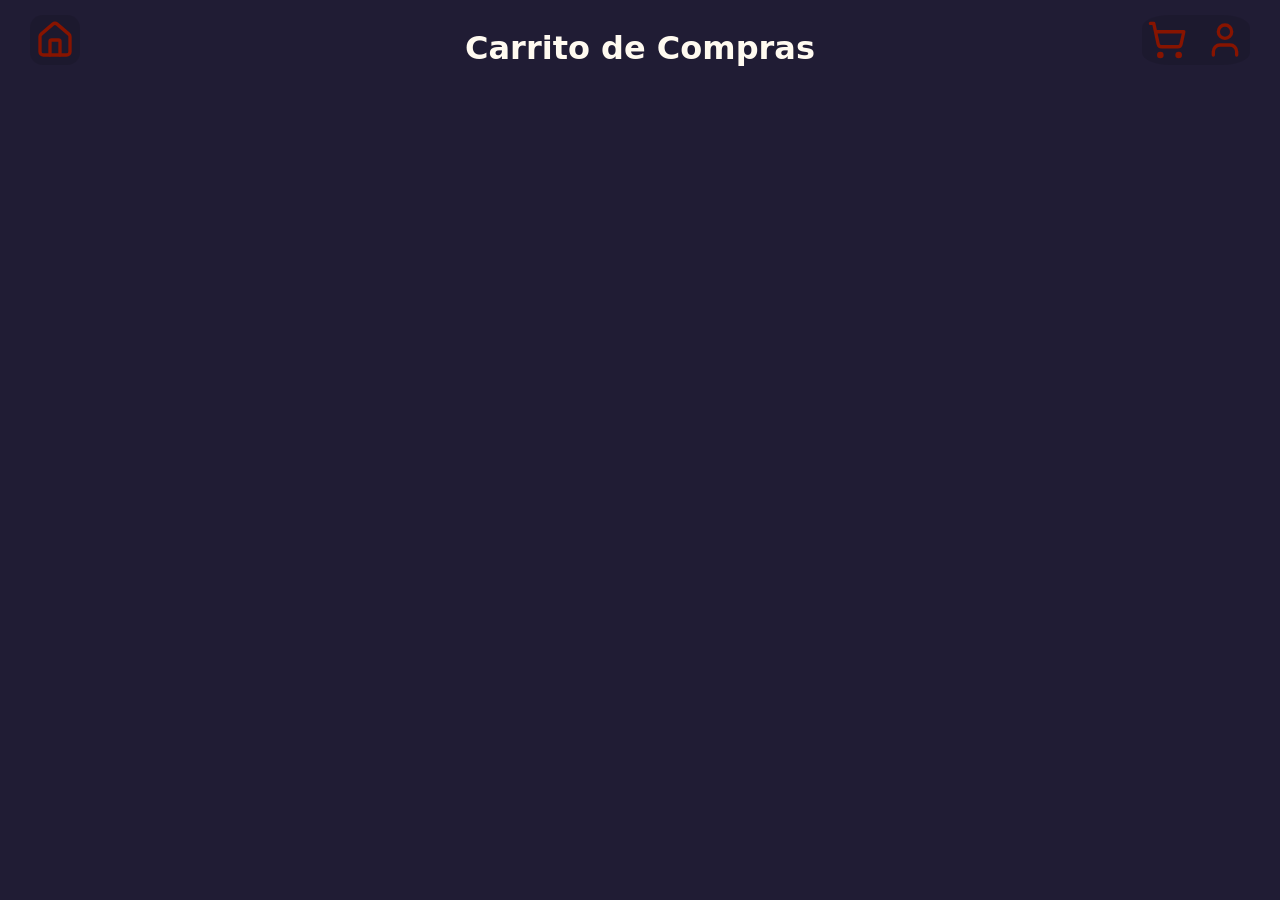
==== carrito.html @ 1fd8ebda "sexto commit: cambio de estructura y agregado de la opcion de carrito de compras" ====
<!DOCTYPE html>
<html lang="es">
    <head>
        <meta charset="UTF-8">
        <meta name="viewport" content="width=device-width, initial-scale=1.0">
        <title>Carrito</title>
        <link rel="stylesheet" href="css/style.css">
    </head>
    <body>
        <barra-nav></barra-nav>

        <h1>Carrito de Compras</h1>

        <modal-auth></modal-auth>

        <script src="js/componentes/modal-auth.js"></script>
        <script src="js/componentes/barra-nav.js"></script>
        <script src="js/main.js" defer></script>
    </body>
</html>
---- css/style.css ----
/*color para los iconos #871400 */
h1 {
    position: fixed;
    left: 50%;
    transform: translateX(-50%);
}
body {
    font-family: system-ui, -apple-system, BlinkMacSystemFont, 'Segoe UI', Roboto, Oxygen, Ubuntu, Cantarell, 'Open Sans', 'Helvetica Neue', sans-serif;
    background: #201c34;
    color: floralwhite;
}

button {
    cursor: pointer;
}

.redireccion-links {
    color: #981400;
}

#logo-home {
    color: #981400;
    position: fixed;
    top: 15px;
    left: 30px;
    display: flex;
    gap: 8px;
    background: rgba(0, 0, 0, 0.1);
    border-radius: 25%;
}

.barra-acciones {
    display: flex;
    gap: 8px;
    background: rgba(0, 0, 0, 0.1);
    border-radius: 25%;
}

#barra-acciones-pagina {
    position: fixed;
    top: 15px;
    left: 30px;
}

#barra-acciones-usuario {
    position: fixed;
    top: 15px;
    right: 30px;
}

.btn-icono {
    position: relative;
    border: none;
    background: none;
    outline: none;
    width: 50px;
    height: 50px;
    display: flex;
    align-items: center;
    justify-content: center;
    border-radius: 25%;
    cursor: pointer;
}

.tooltip {
    position: absolute;
    top: 100%;
    left: 50%;
    transform: translateX(-50%);
    margin-top: 8px;

    background: #201434;
    color: floralwhite;
    font-size: 12px;
    padding: 4px 8px;
    border-radius: 4px;
    white-space: nowrap;

    opacity: 0;
    visibility: hidden;
    transition: opacity 0.15s ease;
    pointer-events: none;
}

.btn-icono:hover .tooltip {
    opacity: 1;
    visibility: visible;
}

.btn-icono:hover {
    background: rgba(255, 255, 255, 0.1);
}

.btn-icono img {
    width: 40px;
    height: 40px;
}

button,
input {
   font: inherit;
}

.modal {
    position: fixed;
    top: 0;
    left: 0;
    width: 100%;
    height: 100%;
    background: rgba(0, 0, 0, 0.5);
    display: flex;
    justify-content: center;
    align-items: center;
    color: floralwhite;
}

.modal-contenido {
    background: #201434;
    padding: 24px;
    border-radius: 8px;
    position: relative;
    width: 400px;
}

.modal-contenido label,
.modal-contenido input {
    display: block;
    width: 100%;
    box-sizing: border-box;
    margin-bottom: 8px;
}

.modal-contenido input {
    padding: 8px;
    border: 1px solid #ccc;
    border-radius: 4px;
}

.oculto {
    display: none;
}

.btn-submit {
    width: 100%;
    box-sizing: border-box;
    padding: 10px;
    border: none;
    border-radius: 4px;
    background-color:  #871400;
    color: floralwhite;
    font-size: 15px;
    margin-top: 16px;
}
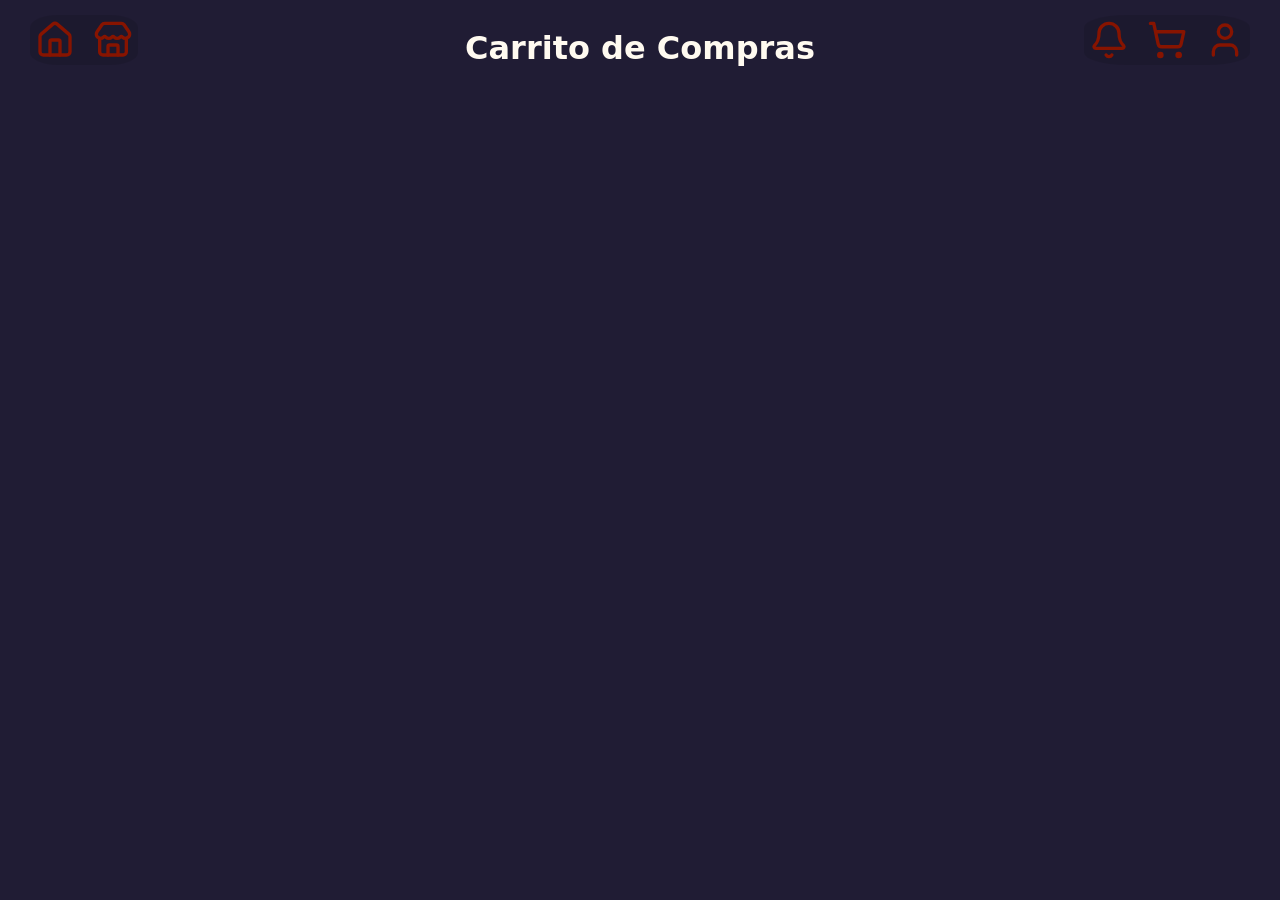
==== commit d6a97727: "noveno commit: agregar funcionalidad al boton de notificaciones" ====
--- a/carrito.html
+++ b/carrito.html
@@ -12,8 +12,10 @@
         <h1>Carrito de Compras</h1>
 
         <modal-auth></modal-auth>
+        <modal-notis></modal-notis>
 
         <script src="js/componentes/modal-auth.js"></script>
+        <script src="js/componentes/modal-notis.js"></script>
         <script src="js/componentes/barra-nav.js"></script>
         <script src="js/main.js" defer></script>
     </body>
--- a/css/style.css
+++ b/css/style.css
@@ -151,3 +151,15 @@
     font-size: 15px;
     margin-top: 16px;
 }
+
+#modal-notis {
+    position: fixed;
+    justify-content: unset;
+    background-color: rgba(0, 0, 0, 0);
+}
+
+#modal-notis-contenido {
+    position: fixed;
+    top: 10%;
+    right: 2%;
+}
